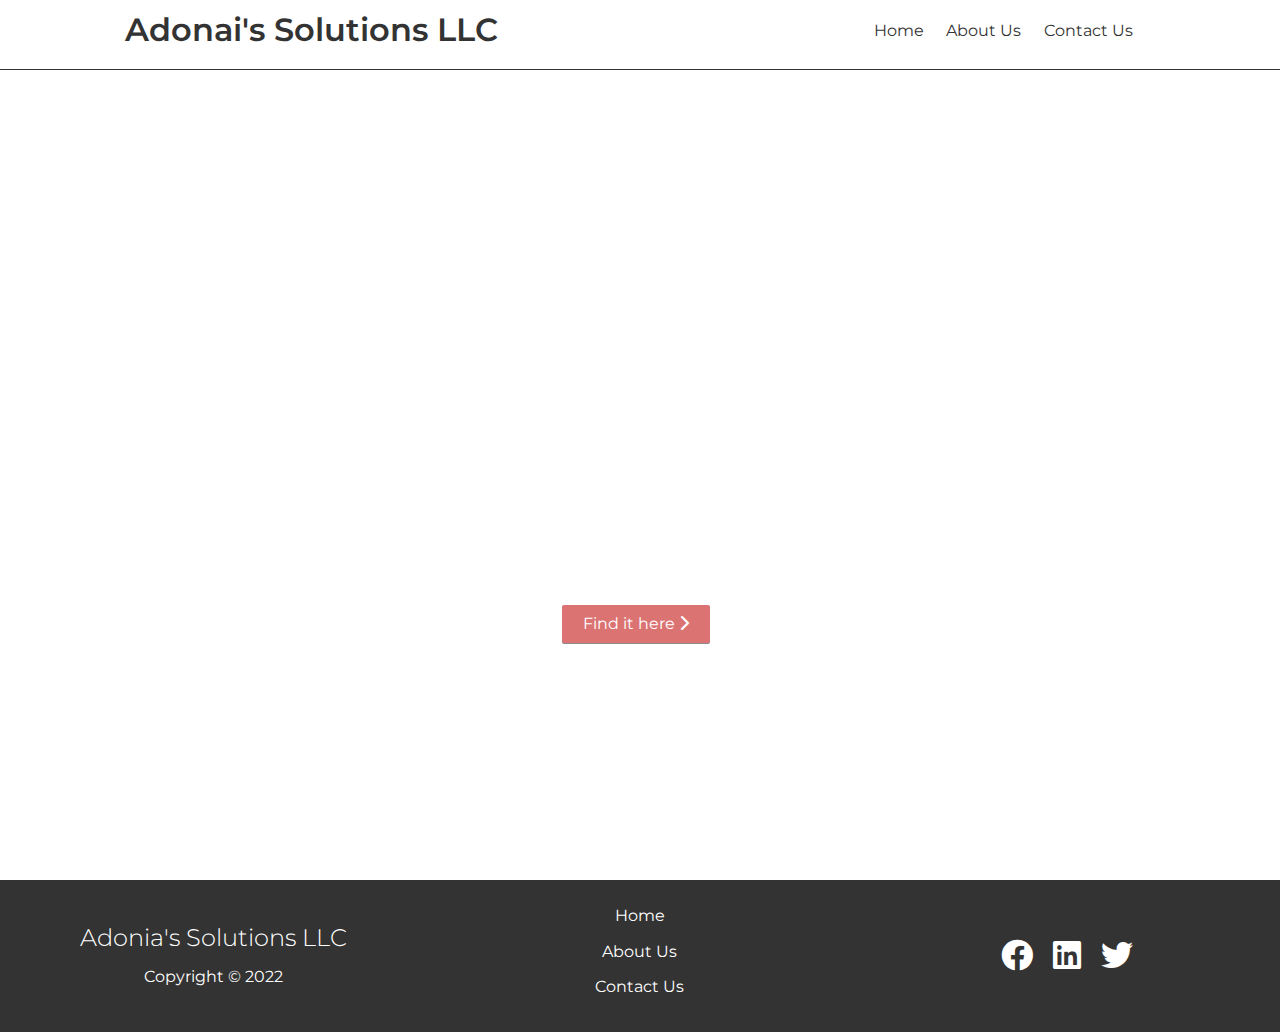
==== index.html @ ef67cd32 "Initial commit" ====
<!DOCTYPE html>
<html lang="en">
  <head>
    <meta charset="UTF-8" />
    <meta http-equiv="X-UA-Compatible" content="IE=edge" />
    <meta name="viewport" content="width=device-width, initial-scale=1.0" />
    <link
      rel="stylesheet"
      href="https://cdnjs.cloudflare.com/ajax/libs/font-awesome/6.0.0/css/all.min.css"
      integrity="sha512-9usAa10IRO0HhonpyAIVpjrylPvoDwiPUiKdWk5t3PyolY1cOd4DSE0Ga+ri4AuTroPR5aQvXU9xC6qOPnzFeg=="
      crossorigin="anonymous"
      referrerpolicy="no-referrer"
    />
    <link rel="stylesheet" href="css/style.css" />
    <title>Adonai's Solutions LLC</title>
  </head>
  <body>
    <!-- Navbar -->
    <div class="navbar">
      <div class="container">
        <h1 class="logo">Adonai's Solutions LLC</h1>
        <nav>
          <ul>
            <li><a href="index.html">Home</a></li>
            <li><a href="about.html">About Us</a></li>
            <li><a href="contact.html">Contact Us</a></li>
          </ul>
        </nav>
      </div>
    </div>

    <!-- Showcase -->
    <header class="showcase">
      <div class="showcase-content">
        <h1>Looking For Help With Your Home?</h1>
        <a href="about.html" class="btn">
          Find it here <i class="fas fa-chevron-right btn-icon"></i>
        </a>
      </div>
    </header>

    <footer class="footer">
      <div class="container">
        <h1>Adonia's Solutions LLC</h1>
        <p>Copyright &copy; 2022</p>

      </div>
      <nav>
        <ul>
          <li><a href="index.html">Home</a></li>
          <li><a href="about.html">About Us</a></li>
          <li><a href="contact.html">Contact Us</a></li>
        </ul>
        </ul>
      </nav>
      <div class="social">
        <a href="https://www.facebook.com/SuitablePropertySolutions"><i class="fab fa-facebook fa-2x"></i></a>
        <a href="https://www.linkedin.com/in/sonja-perpignan-4baa31190/"><i class="fab fa-linkedin fa-2x"></i></a>
        <a href="https://twitter.com/"><i class="fab fa-twitter fa-2x"></i></a>
      </div>
    </footer>
  </body>
</html>
---- css/style.css ----
@import url("https://fonts.googleapis.com/css2?family=Montserrat&display=swap");

* {
  box-sizing: border-box;
  margin: 0;
  padding: 0;
}

body {
  font-family: "Montserrat", "sans-serif";
  color: #333;
  line-height: 1.6;
}

ul {
  list-style: none;
}

a {
  text-decoration: none;
  color: #333;
}

h1,
h2 {
  font-weight: 300;
  line-height: 1.2;
  margin: 0.7rem 0;
}

p {
  margin: 0.7rem;
}

img {
  width: 100%;
}

.container {
  max-width: 69rem;
  margin: 0 auto;
  overflow: auto;
  padding: 0 2.3rem;
}

.btn {
  display: inline-block;
  background: #db7373;
  color: #fff;
  padding: 0.4rem 1.3rem;
  font-size: 1rem;
  text-align: center;
  border: none;
  cursor: pointer;
  margin-right: 0.5rem;
  outline: none;
  box-shadow: 0 1px 0 rgba(0, 0, 0, 0.45);
  border-radius: 2px;
}

.btn:hover {
  opacity: 0.9;
}

.card {
  color: #333;
  background-color: #fff;
  border-radius: 0.7rem;
  box-shadow: 0 3px 10px rgba(0, 0, 0, 0.2);
  padding: 1.4rem;
  margin: 0.7rem;
}

/* Navbar */

.navbar {
  background-color: #fff;
  height: 4.4rem;
  border-bottom: 1px solid #333;
}

.navbar .container {
  display: flex;
  justify-content: space-between;
  align-items: center;
}

.navbar .logo {
  font-weight: 600;
}

.navbar .container ul {
  display: flex;
}

.navbar .container ul li {
  margin-right: 1.4rem;
}

.navbar .container ul li:hover {
  border-bottom: 2px #333 solid;
}

/* Showcase */

.showcase {
  width: 100%;
  height: 90vh;
  position: relative;
  background: url("https://cdn.pixabay.com/photo/2016/11/18/17/46/house-1836070_1280.jpg")
    no-repeat center center/cover;
}

.showcase-content {
  display: flex;
  flex-direction: column;
  justify-content: center;
  align-items: center;
  text-align: center;
}

.showcase-content h1 {
  font-size: 3rem;
  font-weight: 500;
  line-height: 2;
  color: #fff;
  padding: 4rem 0 22rem;
}

/* About showcase */

.about-showcase {
  padding: 2rem;
  height: 75vh;
}

.about-showcase .container {
  display: grid;
  grid-template-columns: repeat(2, 1fr);
  align-items: center;
  justify-content: center;
}

.about-showcase-text h1 {
  padding: 1rem;
  font-weight: 400;
  font-size: 3rem;
}

.about-showcase-text ul li {
  padding: 0 0 0.5rem 2rem;
}

.about-showcase-img img {
  border-radius: 3px;
  width: 450px;
}

.lower-about-showcase {
  padding: 2rem;
}

.lower-about-showcase .container {
  display: grid;
  grid-template-columns: repeat(2, 1fr);
  align-items: center;
  justify-content: center;
}

.lower-about-showcase-text {
  margin: 20px o;
  padding-left: 1rem;
}

.lower-about-showcase-text p {
  line-height: 1.9;
  padding-bottom: 2rem;
}

.lower-about-showcase-img img {
  border-radius: 3px;
  width: 450px;
}

/* Footer */

.footer {
  background: #333;
  display: grid;
  grid-template-columns: repeat(3, 1fr);
  justify-content: center;
  align-items: center;
  text-align: center;
}

.footer .container {
  padding: 2rem 0;
}

.footer h1 {
  font-size: 1.5rem;
}

.footer ul li {
  margin: 0 0 10px;
}

.footer ul li:hover {
  font-size: 1.1rem;
}

.footer i {
  margin: 0 8px 0;
}

.footer h1,
.footer p,
.footer a,
.footer i {
  color: #fff;
}
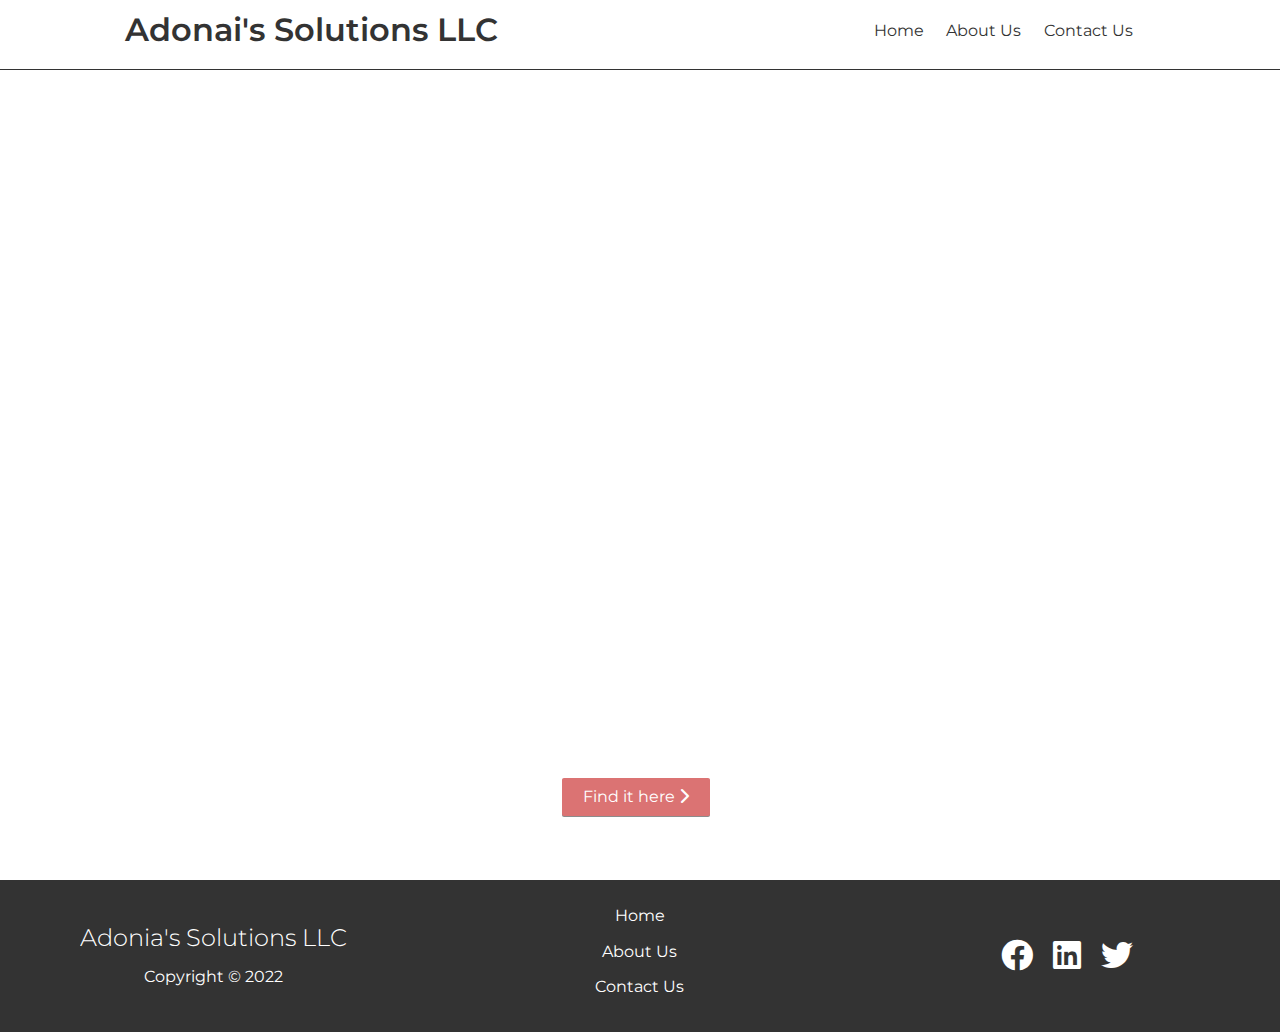
==== commit dd64cfdf: "Added Form" ====
--- a/index.html
+++ b/index.html
@@ -33,7 +33,7 @@
     <header class="showcase">
       <div class="showcase-content">
         <h1>Looking For Help With Your Home?</h1>
-        <a href="about.html" class="btn">
+        <a href="contact.html" class="btn">
           Find it here <i class="fas fa-chevron-right btn-icon"></i>
         </a>
       </div>
--- a/css/style.css
+++ b/css/style.css
@@ -124,7 +124,12 @@
   font-weight: 500;
   line-height: 2;
   color: #fff;
-  padding: 4rem 0 22rem;
+  padding-top: 3rem;
+}
+
+.showcase-content .btn {
+  position: absolute;
+  bottom: 4rem;
 }
 
 /* About showcase */
@@ -180,6 +185,68 @@
 .lower-about-showcase-img img {
   border-radius: 3px;
   width: 450px;
+}
+
+/* Contact */
+
+.contact-showcase {
+  width: 100%;
+  height: 70vh;
+  position: relative;
+}
+
+.contact-showcase .container {
+  overflow: visible;
+  display: grid;
+  grid-template-columns: 1fr 1fr;
+  justify-content: center;
+  align-items: center;
+}
+
+.contact-form {
+  margin-top: 4.3rem;
+  height: 21.875rem;
+  width: 25rem;
+  padding: 2.8rem;
+}
+
+.contact-form .form-control {
+  margin: 2rem 0;
+}
+
+.contact-form input[type="text"],
+.contact-form input[type="email"] {
+  border: 0;
+  border-bottom: 1px solid #b4becb;
+  width: 100%;
+  padding: 3px;
+  font-size: 1rem;
+}
+
+.contact-form input:focus {
+  outline: none;
+}
+
+.contact-text {
+  display: flex;
+  flex-direction: column;
+  align-items: center;
+  justify-content: center;
+}
+
+.contact-text h1 {
+  font-size: 3rem;
+  font-weight: 600;
+  margin-bottom: 2rem;
+}
+
+.contact-text p {
+  font-size: 1.2rem;
+  font-weight: 300;
+}
+
+input.btn {
+  margin-top: 1.5rem;
 }
 
 /* Footer */
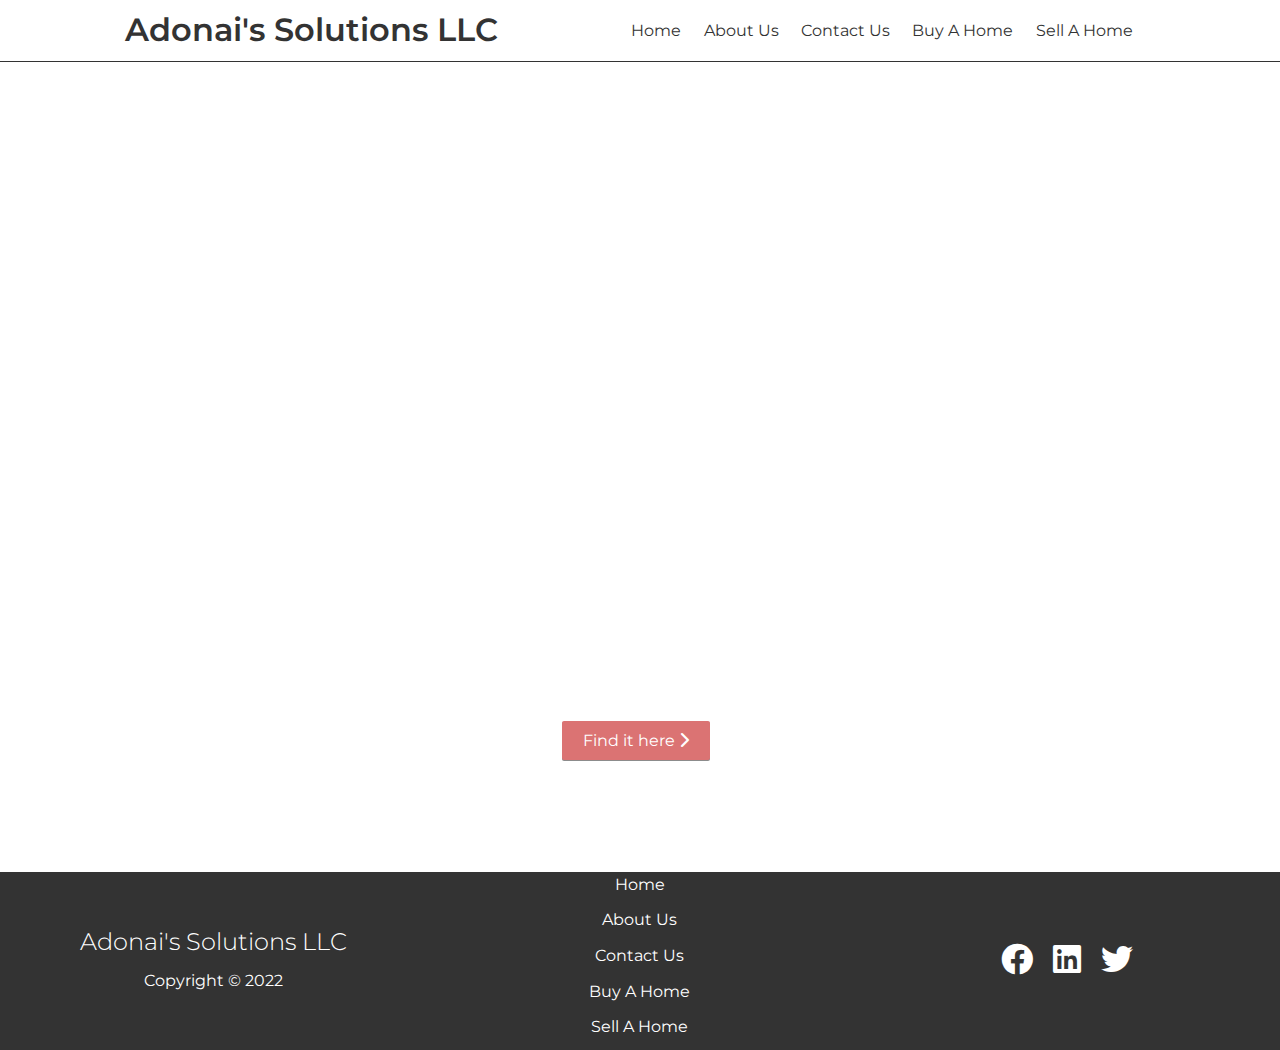
==== commit f5ddd91a: "added form security and minor improvements" ====
--- a/index.html
+++ b/index.html
@@ -24,6 +24,8 @@
             <li><a href="index.html">Home</a></li>
             <li><a href="about.html">About Us</a></li>
             <li><a href="contact.html">Contact Us</a></li>
+            <li><a href="buy.html">Buy A Home</a></li>
+              <li><a href="sell.html">Sell A Home</a></li>
           </ul>
         </nav>
       </div>
@@ -39,9 +41,11 @@
       </div>
     </header>
 
+    <!-- Footer -->
+
     <footer class="footer">
       <div class="container">
-        <h1>Adonia's Solutions LLC</h1>
+        <h1>Adonai's Solutions LLC</h1>
         <p>Copyright &copy; 2022</p>
 
       </div>
@@ -50,6 +54,8 @@
           <li><a href="index.html">Home</a></li>
           <li><a href="about.html">About Us</a></li>
           <li><a href="contact.html">Contact Us</a></li>
+          <li><a href="buy.html">Buy A Home</a></li>
+              <li><a href="sell.html">Sell A Home</a></li>
         </ul>
         </ul>
       </nav>
--- a/css/style.css
+++ b/css/style.css
@@ -39,7 +39,6 @@
 .container {
   max-width: 69rem;
   margin: 0 auto;
-  overflow: auto;
   padding: 0 2.3rem;
 }
 
@@ -62,6 +61,135 @@
   opacity: 0.9;
 }
 
+.hidden {
+  visibility: hidden;
+  height: 0;
+}
+
+/* Navbar */
+
+.navbar {
+  background-color: #fff;
+  max-height: fit-content;
+  border-bottom: 1px solid #333;
+}
+
+.navbar .container {
+  display: flex;
+  justify-content: space-between;
+  align-items: center;
+}
+
+.navbar .logo {
+  font-weight: 600;
+}
+
+.navbar .container ul {
+  display: flex;
+}
+
+.navbar .container ul li {
+  margin-right: 1.4rem;
+}
+
+.navbar .container ul li:hover {
+  border-bottom: 2px #333 solid;
+}
+
+/* Showcase */
+
+.showcase {
+  width: 100%;
+  height: 90vh;
+  position: relative;
+  background: url("https://cdn.pixabay.com/photo/2016/11/18/17/46/house-1836070_1280.jpg")
+    no-repeat center center/cover;
+}
+
+.showcase-content {
+  display: flex;
+  flex-direction: column;
+  justify-content: center;
+  align-items: center;
+  text-align: center;
+}
+
+.showcase-content h1 {
+  font-size: 3rem;
+  font-weight: 500;
+  line-height: 2;
+  color: #fff;
+  padding-top: 3rem;
+}
+
+.showcase-content .btn {
+  position: absolute;
+  bottom: 7rem;
+}
+
+/* About showcase */
+
+.about-showcase {
+  padding: 2rem;
+  height: 100%;
+}
+
+.about-showcase .container {
+  display: grid;
+  grid-template-columns: repeat(2, 1fr);
+  align-items: center;
+  justify-content: center;
+}
+
+.about-showcase-text h1 {
+  padding: 1rem 1rem 2.4rem;
+  font-weight: 400;
+  font-size: 3rem;
+}
+
+.about-showcase-text ul li {
+  padding: 0 0 0.5rem 2rem;
+}
+
+.about-showcase-img img {
+  border-radius: 3px;
+  width: 450px;
+}
+
+.lower-about-showcase {
+  padding: 2rem;
+}
+
+.lower-about-showcase .container {
+  display: grid;
+  grid-template-columns: repeat(2, 1fr);
+  align-items: center;
+  justify-content: center;
+}
+
+.lower-about-showcase-text {
+  margin: 20px o;
+  padding-left: 1rem;
+}
+
+.lower-about-showcase-text h1 {
+  padding: 1rem 1rem 2.4rem;
+  font-weight: 400;
+  font-size: 3rem;
+}
+
+.lower-about-showcase-text p {
+  line-height: 1.9;
+  padding-bottom: 2rem;
+}
+
+.lower-about-showcase-img img {
+  border-radius: 3px;
+  width: 450px;
+}
+
+/* Contact */
+
 .card {
   color: #333;
   background-color: #fff;
@@ -69,129 +197,13 @@
   box-shadow: 0 3px 10px rgba(0, 0, 0, 0.2);
   padding: 1.4rem;
   margin: 0.7rem;
-}
-
-/* Navbar */
-
-.navbar {
-  background-color: #fff;
-  height: 4.4rem;
-  border-bottom: 1px solid #333;
-}
-
-.navbar .container {
-  display: flex;
-  justify-content: space-between;
-  align-items: center;
-}
-
-.navbar .logo {
-  font-weight: 600;
-}
-
-.navbar .container ul {
-  display: flex;
-}
-
-.navbar .container ul li {
-  margin-right: 1.4rem;
-}
-
-.navbar .container ul li:hover {
-  border-bottom: 2px #333 solid;
-}
-
-/* Showcase */
-
-.showcase {
+  position: relative;
+  left: 5rem;
+}
+
+.contact-showcase {
   width: 100%;
   height: 90vh;
-  position: relative;
-  background: url("https://cdn.pixabay.com/photo/2016/11/18/17/46/house-1836070_1280.jpg")
-    no-repeat center center/cover;
-}
-
-.showcase-content {
-  display: flex;
-  flex-direction: column;
-  justify-content: center;
-  align-items: center;
-  text-align: center;
-}
-
-.showcase-content h1 {
-  font-size: 3rem;
-  font-weight: 500;
-  line-height: 2;
-  color: #fff;
-  padding-top: 3rem;
-}
-
-.showcase-content .btn {
-  position: absolute;
-  bottom: 4rem;
-}
-
-/* About showcase */
-
-.about-showcase {
-  padding: 2rem;
-  height: 75vh;
-}
-
-.about-showcase .container {
-  display: grid;
-  grid-template-columns: repeat(2, 1fr);
-  align-items: center;
-  justify-content: center;
-}
-
-.about-showcase-text h1 {
-  padding: 1rem;
-  font-weight: 400;
-  font-size: 3rem;
-}
-
-.about-showcase-text ul li {
-  padding: 0 0 0.5rem 2rem;
-}
-
-.about-showcase-img img {
-  border-radius: 3px;
-  width: 450px;
-}
-
-.lower-about-showcase {
-  padding: 2rem;
-}
-
-.lower-about-showcase .container {
-  display: grid;
-  grid-template-columns: repeat(2, 1fr);
-  align-items: center;
-  justify-content: center;
-}
-
-.lower-about-showcase-text {
-  margin: 20px o;
-  padding-left: 1rem;
-}
-
-.lower-about-showcase-text p {
-  line-height: 1.9;
-  padding-bottom: 2rem;
-}
-
-.lower-about-showcase-img img {
-  border-radius: 3px;
-  width: 450px;
-}
-
-/* Contact */
-
-.contact-showcase {
-  width: 100%;
-  height: 70vh;
   position: relative;
 }
 
@@ -252,6 +264,7 @@
 /* Footer */
 
 .footer {
+  max-height: 30rem;
   background: #333;
   display: grid;
   grid-template-columns: repeat(3, 1fr);
@@ -286,3 +299,36 @@
 .footer i {
   color: #fff;
 }
+
+/* Media Queries */
+
+@media (max-width: 768px) {
+  .about-showcase .container,
+  .lower-about-showcase .container,
+  .contact-showcase .container {
+    display: grid;
+    grid-template-columns: 1fr;
+    align-items: center;
+    justify-content: center;
+  }
+
+  .about-showcase ul,
+  .about-showcase h1,
+  .lower-about-showcase p,
+  .lower-about-showcase-img,
+  .about-showcase-img {
+    text-align: center;
+  }
+
+  .lower-about-showcase-img,
+  .about-showcase-img {
+    padding-top: 2rem;
+  }
+
+  .lower-about-showcase-img {
+    padding-bottom: 2rem;
+  }
+  .footer {
+    margin-top: 15rem;
+  }
+}
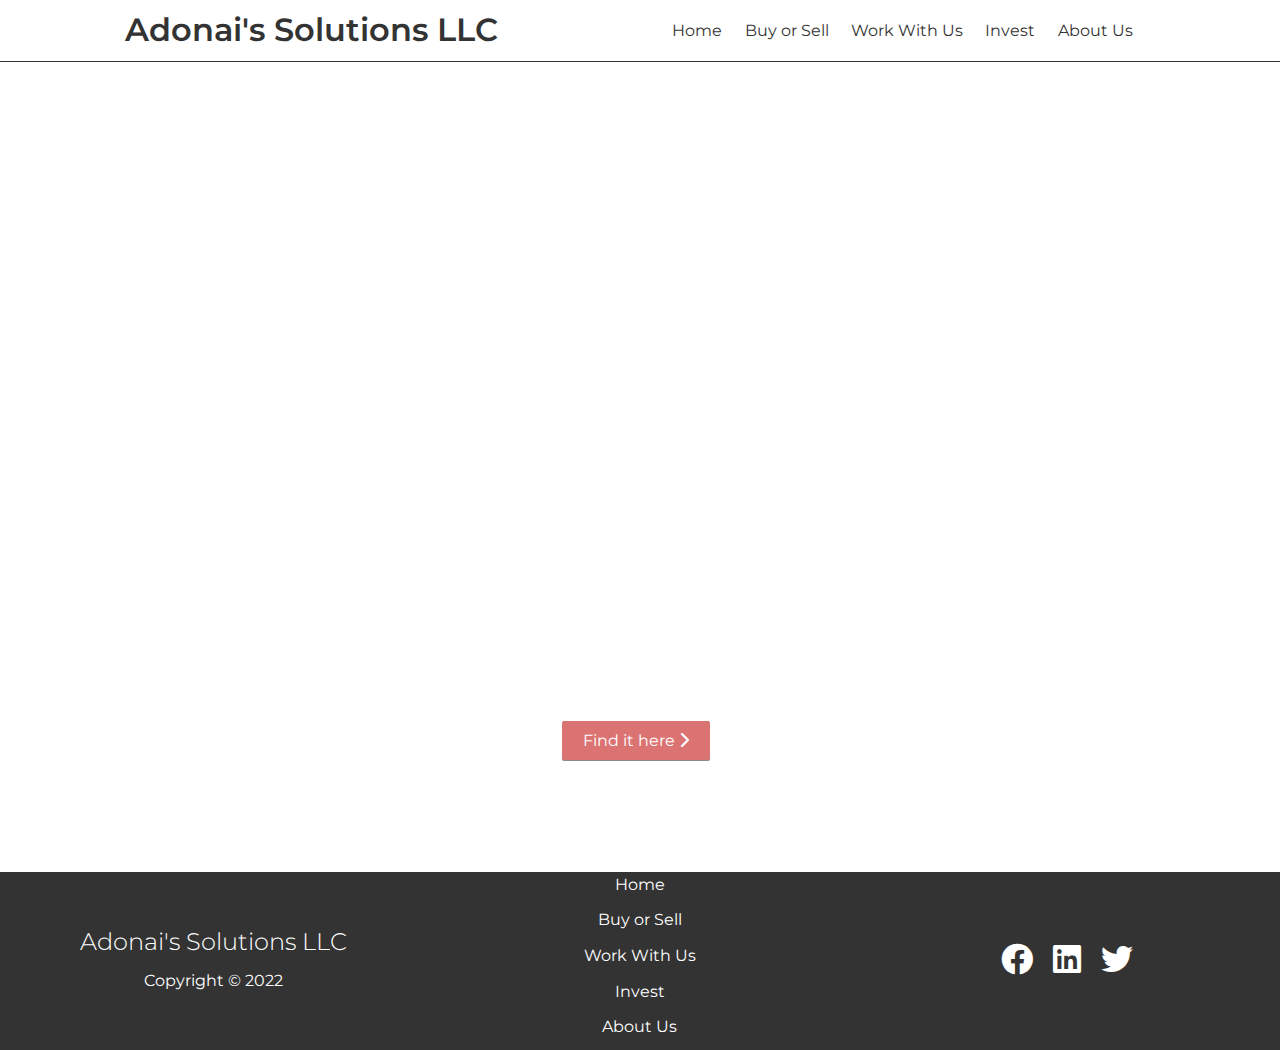
==== commit 7e4a2f6c: "added new contact pages and forms. Small changes to css" ====
--- a/index.html
+++ b/index.html
@@ -22,10 +22,10 @@
         <nav>
           <ul>
             <li><a href="index.html">Home</a></li>
+            <li><a href="buysell.html">Buy or Sell</a></li>
+            <li><a href="workwith.html">Work With Us</a></li>
+            <li><a href="investlend.html">Invest</a></li>
             <li><a href="about.html">About Us</a></li>
-            <li><a href="contact.html">Contact Us</a></li>
-            <li><a href="buy.html">Buy A Home</a></li>
-              <li><a href="sell.html">Sell A Home</a></li>
           </ul>
         </nav>
       </div>
@@ -52,10 +52,10 @@
       <nav>
         <ul>
           <li><a href="index.html">Home</a></li>
+          <li><a href="buysell.html">Buy or Sell</a></li>
+          <li><a href="workwith.html">Work With Us</a></li>
+          <li><a href="investlend.html">Invest</a></li>
           <li><a href="about.html">About Us</a></li>
-          <li><a href="contact.html">Contact Us</a></li>
-          <li><a href="buy.html">Buy A Home</a></li>
-              <li><a href="sell.html">Sell A Home</a></li>
         </ul>
         </ul>
       </nav>
--- a/css/style.css
+++ b/css/style.css
@@ -43,7 +43,7 @@
 }
 
 .btn {
-  display: inline-block;
+  /* display: inline-block; */
   background: #db7373;
   color: #fff;
   padding: 0.4rem 1.3rem;
@@ -217,7 +217,6 @@
 
 .contact-form {
   margin-top: 4.3rem;
-  height: 21.875rem;
   width: 25rem;
   padding: 2.8rem;
 }
@@ -227,7 +226,8 @@
 }
 
 .contact-form input[type="text"],
-.contact-form input[type="email"] {
+.contact-form input[type="email"],
+.contact-form input[type="tel"] {
   border: 0;
   border-bottom: 1px solid #b4becb;
   width: 100%;
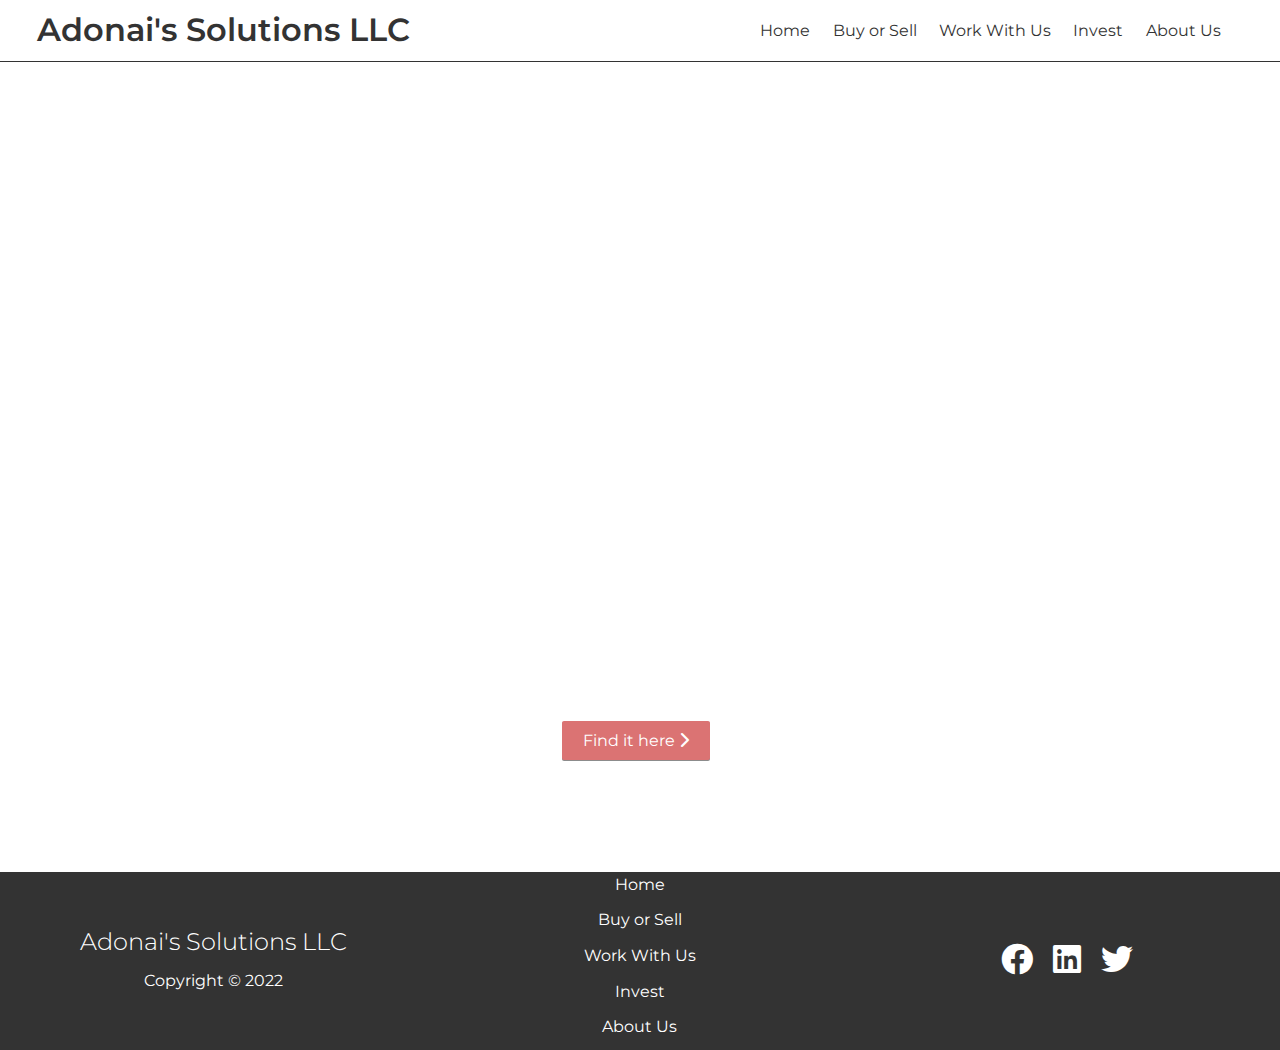
==== commit 1e4ba70d: "logo goes to index.html when clicked in mobile" ====
--- a/index.html
+++ b/index.html
@@ -18,7 +18,7 @@
     <!-- Navbar -->
     <div class="navbar">
       <div class="container">
-        <h1 class="logo">Adonai's Solutions LLC</h1>
+        <a href="index.html"> <h1 class="logo"> Adonai's Solutions LLC</h1></a>
         <nav>
           <ul>
             <li><a href="index.html">Home</a></li>
--- a/css/style.css
+++ b/css/style.css
@@ -10,6 +10,9 @@
   font-family: "Montserrat", "sans-serif";
   color: #333;
   line-height: 1.6;
+  overflow-y: scroll;
+  overflow-x: hidden;
+  width: 100%;
 }
 
 ul {
@@ -37,7 +40,7 @@
 }
 
 .container {
-  max-width: 69rem;
+  width: 100%;
   margin: 0 auto;
   padding: 0 2.3rem;
 }
@@ -72,6 +75,7 @@
   background-color: #fff;
   max-height: fit-content;
   border-bottom: 1px solid #333;
+  width: auto;
 }
 
 .navbar .container {
@@ -303,6 +307,25 @@
 /* Media Queries */
 
 @media (max-width: 768px) {
+  .footer .social {
+    display: flex;
+    flex-direction: column;
+    justify-content: center;
+    align-items: center;
+  }
+
+  .footer .social a i {
+    padding-bottom: 2rem;
+  }
+  .contact-showcase h1 {
+    font-size: 3rem;
+    font-weight: 550;
+  }
+  .showcase-content h1 {
+    padding-top: 1rem;
+    font-size: 2.3rem;
+    font-weight: 450;
+  }
   .about-showcase .container,
   .lower-about-showcase .container,
   .contact-showcase .container {
@@ -329,6 +352,30 @@
     padding-bottom: 2rem;
   }
   .footer {
-    margin-top: 15rem;
-  }
-}
+    padding-top: 1rem;
+    margin-top: 6rem;
+  }
+
+  .navbar .logo {
+    line-height: 0.8;
+    font-weight: 300;
+    font-size: 1.7rem;
+  }
+
+  .navbar .container ul li {
+    display: none;
+  }
+
+  .card {
+    color: #333;
+    background-color: #fff;
+    border-radius: 0.7rem;
+    box-shadow: 0 3px 10px rgba(0, 0, 0, 0.2);
+    padding: 1.4rem;
+    margin: 0.7rem;
+    position: relative;
+    left: 0.8rem;
+    width: 90%;
+    align-self: center;
+  }
+}
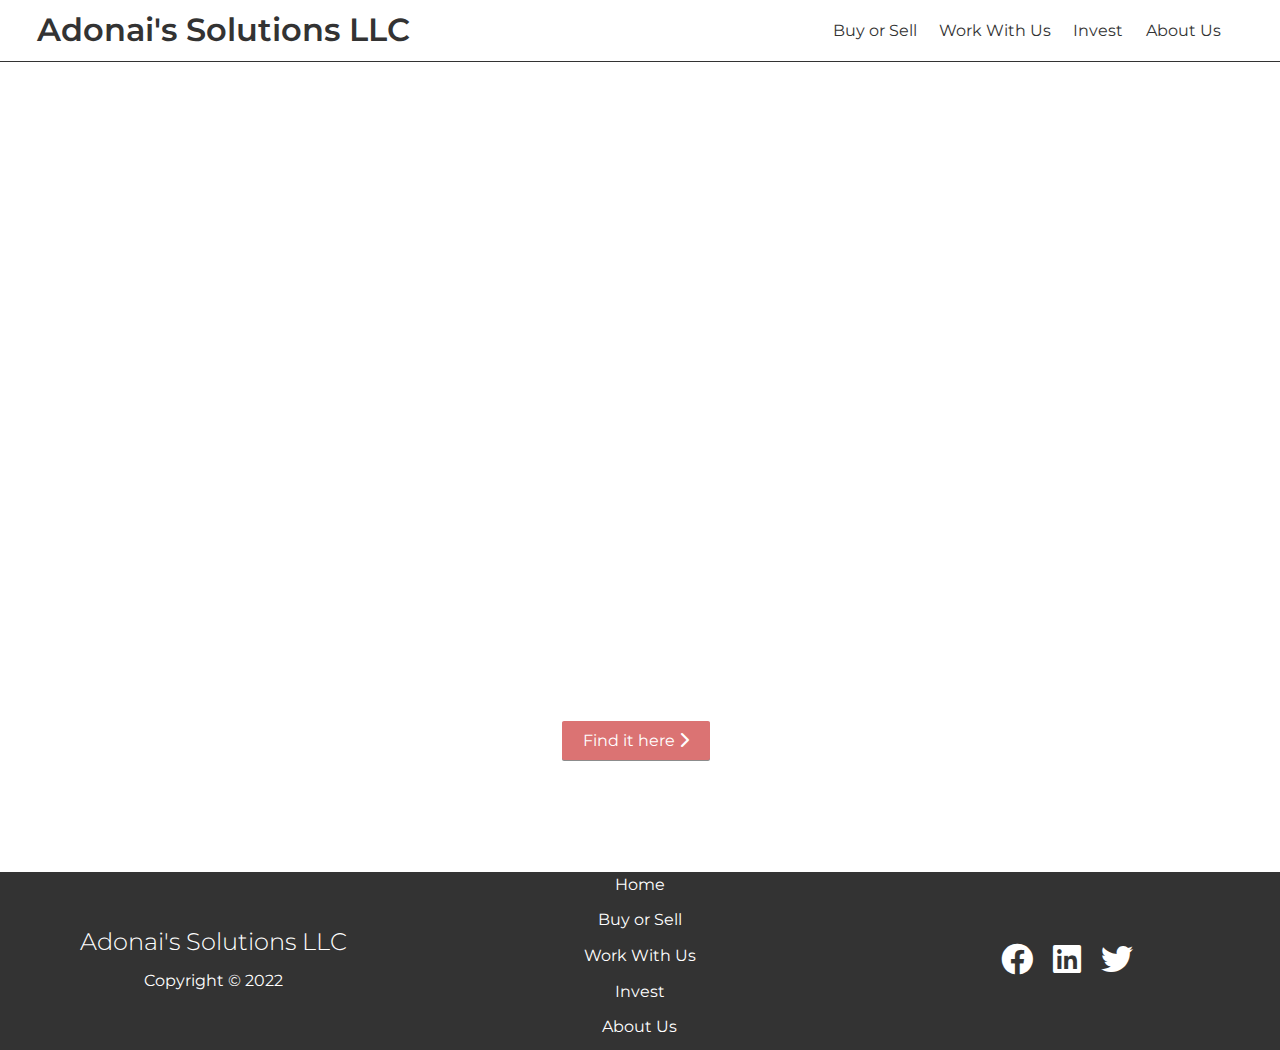
==== commit 018b9762: "adjusted hover features in footer. edited navbar" ====
--- a/index.html
+++ b/index.html
@@ -21,7 +21,6 @@
         <a href="index.html"> <h1 class="logo"> Adonai's Solutions LLC</h1></a>
         <nav>
           <ul>
-            <li><a href="index.html">Home</a></li>
             <li><a href="buysell.html">Buy or Sell</a></li>
             <li><a href="workwith.html">Work With Us</a></li>
             <li><a href="investlend.html">Invest</a></li>
--- a/css/style.css
+++ b/css/style.css
@@ -46,7 +46,7 @@
 }
 
 .btn {
-  /* display: inline-block; */
+  display: inline-block;
   background: #db7373;
   color: #fff;
   padding: 0.4rem 1.3rem;
@@ -289,12 +289,16 @@
   margin: 0 0 10px;
 }
 
-.footer ul li:hover {
-  font-size: 1.1rem;
+.footer ul li a:hover {
+  color: #db7373;
 }
 
 .footer i {
   margin: 0 8px 0;
+}
+
+.footer i:hover {
+  color: #db7373;
 }
 
 .footer h1,
